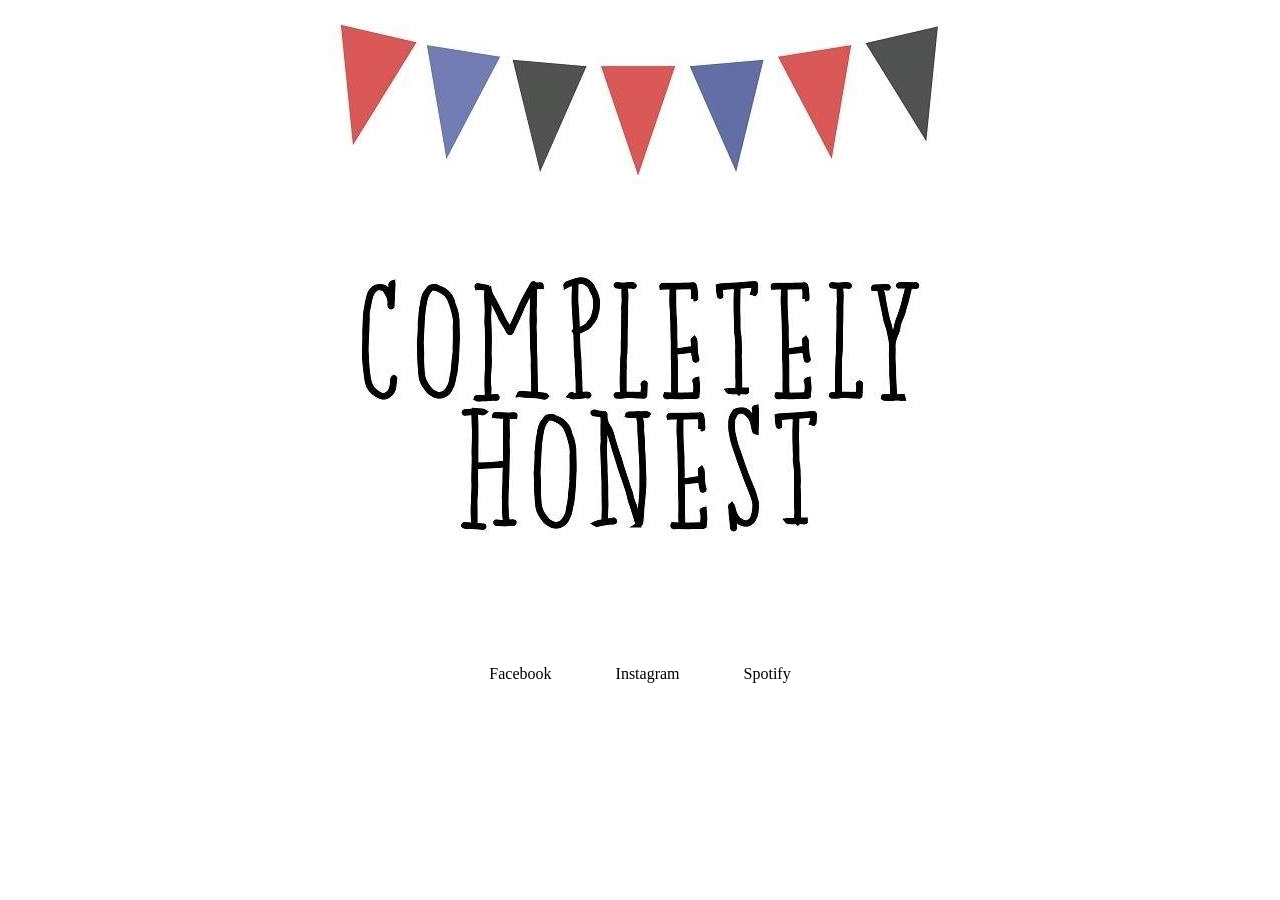
==== web/index.html @ 909d08c2 "base page" ====
<!DOCTYPE html>
<!--[if lt IE 7]>      <html class="no-js lt-ie9 lt-ie8 lt-ie7"> <![endif]-->
<!--[if IE 7]>         <html class="no-js lt-ie9 lt-ie8"> <![endif]-->
<!--[if IE 8]>         <html class="no-js lt-ie9"> <![endif]-->
<!--[if gt IE 8]><!-->
<html class="no-js">
<!--<![endif]-->

<head>
    <meta charset="utf-8">
    <meta http-equiv="X-UA-Compatible" content="IE=edge">
    <title>Completely Honest</title>
    <meta name="description" content="">
    <meta name="viewport" content="width=device-width, initial-scale=1">
    <link rel="stylesheet" href="./style.css">
</head>

<body>
    <!--[if lt IE 7]>
            <p class="browsehappy">You are using an <strong>outdated</strong> browser. Please <a href="#">upgrade your browser</a> to improve your experience.</p>
        <![endif]-->
    <div id="container" class="flex-container-column">
        <div class="flex-container-row">
            <div class="grow"></div>
            <img class="logo" src="./completely-honest-logo.jpg" alt="Completely Honest Logo">
            <div class="grow"></div>
        </div>
        <div class="flex-container-row">
            <div class="grow"></div>
            <div class="social-link">Facebook</div>
            <div class="social-link">Instagram</div>
            <div class="social-link">Spotify</div>
            <div class="grow"></div>
        </div>
    </div>

</body>

</html>
---- web/style.css ----
.logo {
}

#container {
    height: 100%;
}

.flex-container-row {
    display: flex;
    flex-direction: row;
}

.flex-container-column {
    display: flex;
    flex-direction: column;
}

.social-link {
    padding: 2em;
}

.grow {
    flex-grow: 1;
}
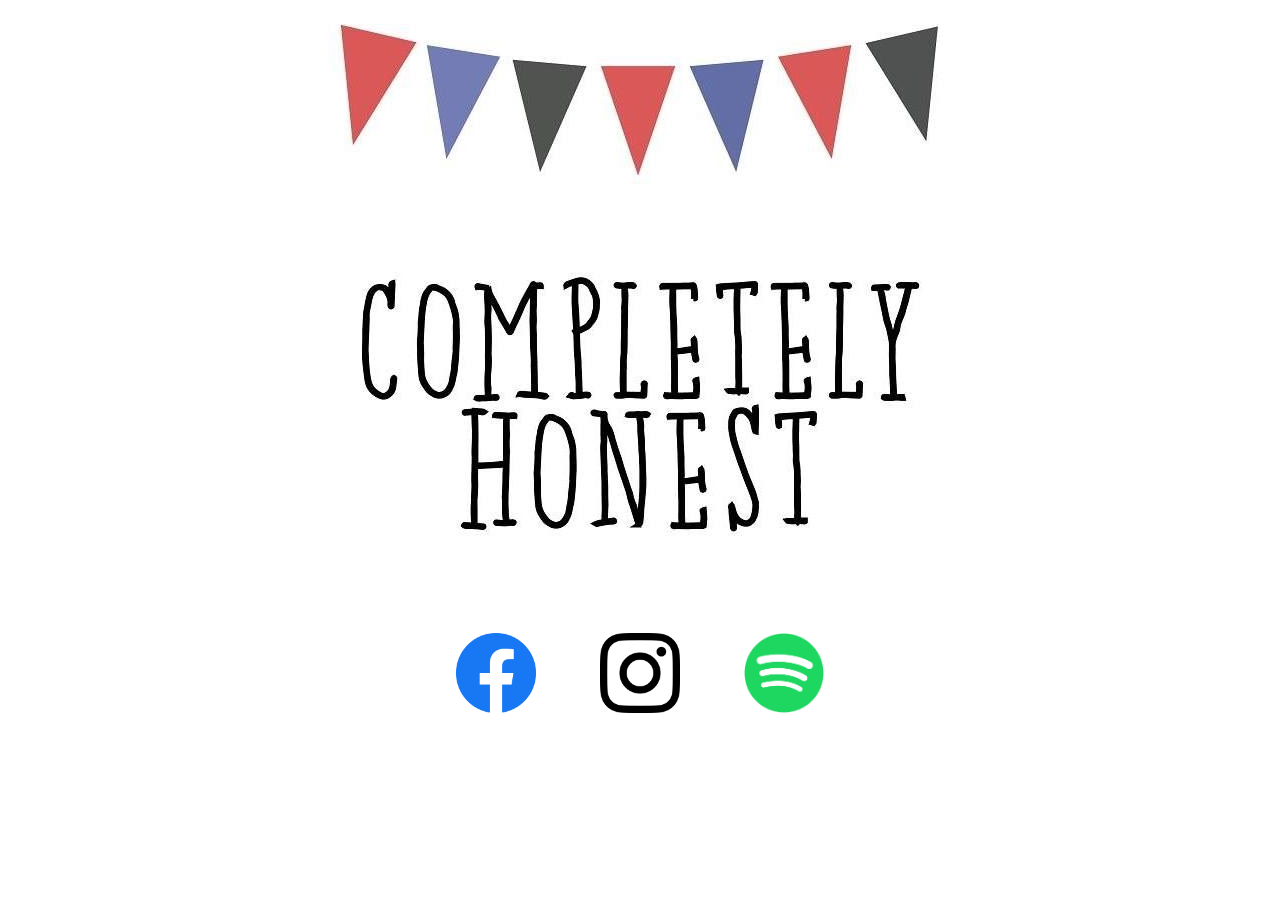
==== commit 2ecc849a: "links" ====
--- a/web/index.html
+++ b/web/index.html
@@ -27,9 +27,21 @@
         </div>
         <div class="flex-container-row">
             <div class="grow"></div>
-            <div class="social-link">Facebook</div>
-            <div class="social-link">Instagram</div>
-            <div class="social-link">Spotify</div>
+            <div class="social-link">
+                <a href="https://www.facebook.com/completelyhonestband/">
+                    <img src="./facebook-logo.png" alt="Facebook">
+                </a>
+            </div>
+            <div class="social-link">
+                <a href="https://www.instagram.com/completely_honest_band/">
+                    <img src="./instagram-logo.png" alt="Instagram">
+                </a>
+            </div>
+            <div class="social-link">
+                <a href="https://open.spotify.com/artist/2AFJArf4djVH3m6VLKgtxE">
+                    <img src="./spotify-logo.png" alt="Spotify">
+                </a>
+            </div>
             <div class="grow"></div>
         </div>
     </div>
--- a/web/style.css
+++ b/web/style.css
@@ -1,4 +1,5 @@
 .logo {
+    max-height: 70vh;
 }
 
 #container {
@@ -16,7 +17,11 @@
 }
 
 .social-link {
-    padding: 2em;
+    padding: 0 2em;
+}
+
+.social-link a img {
+    width: 5em;
 }
 
 .grow {
